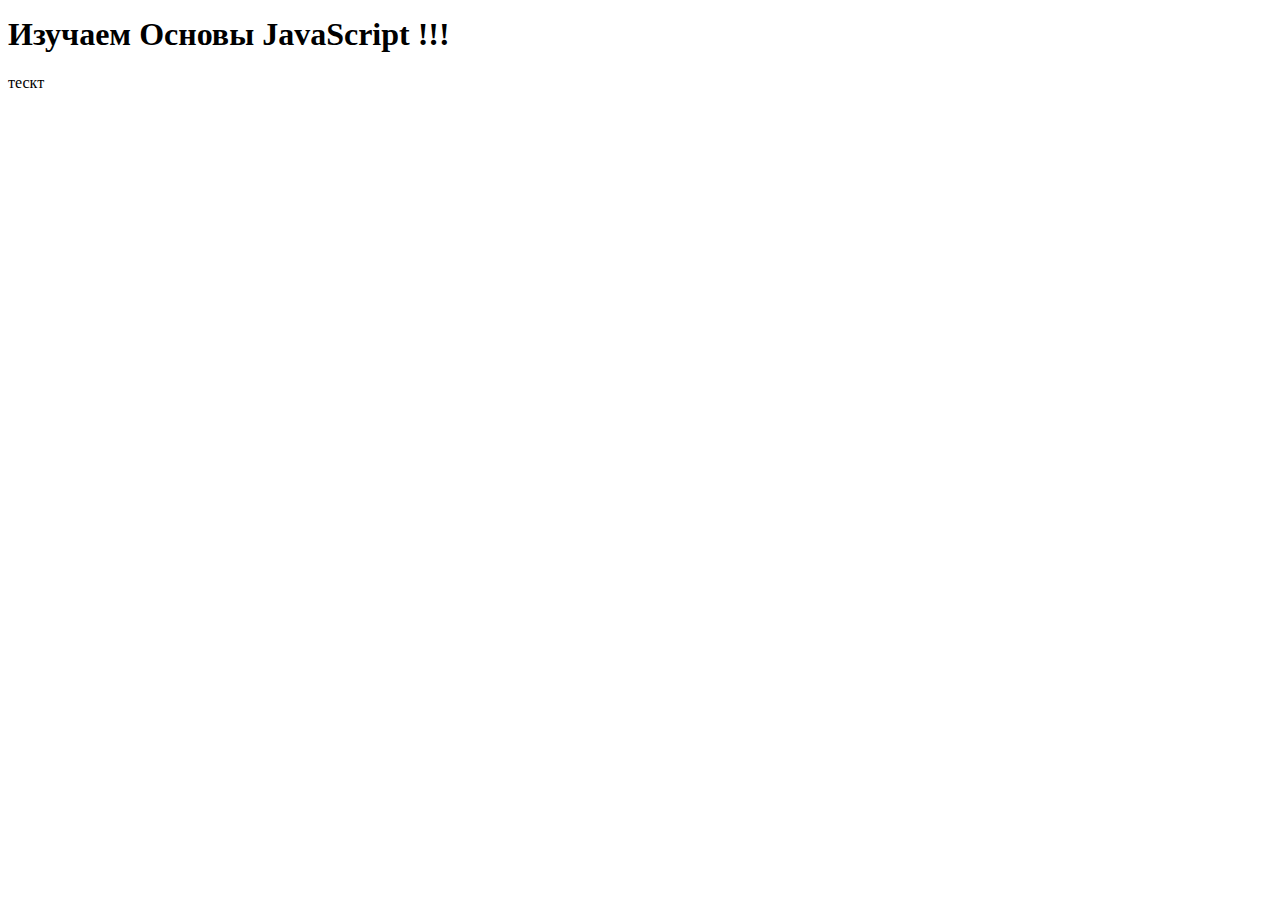
==== index.html @ 1a0aebc1 "index.html mod" ====
<!doctype html>
<html lang="en">

<head>
  <!-- Required meta tags -->
  <meta charset="utf-8">
  <meta name="viewport" content="width=device-width, initial-scale=1.0, shrink-to-fit=no">

  <!-- Bootstrap CSS -->
  <link rel="stylesheet" href="bootstrap/css/bootstrap.css">
  <link rel="stylesheet" href="css/style.css">
  <title>JS Basis</title>
</head>

<body>

  
  <h1 class="">Изучаем Основы JavaScript !!!</h1>
  <div>
    тескт
  </div>


  <script src="js/jquery-3.5.1.min.js"></script>
  <script src="js/popper.min.js"></script>
  <script src="bootstrap/js/bootstrap.min.js"></script>
  <script src="js/main.js"></script>

  <script src="js/test-007.js">

  </script>

</body>

</html>
---- css/style.css ----
button{
    margin-top: 1rem;
    min-width: 300px;
}

input{
    margin-top: 1rem;
    min-width: 300px;
}

h1, h2, h3{
    margin-top: 1rem;
}
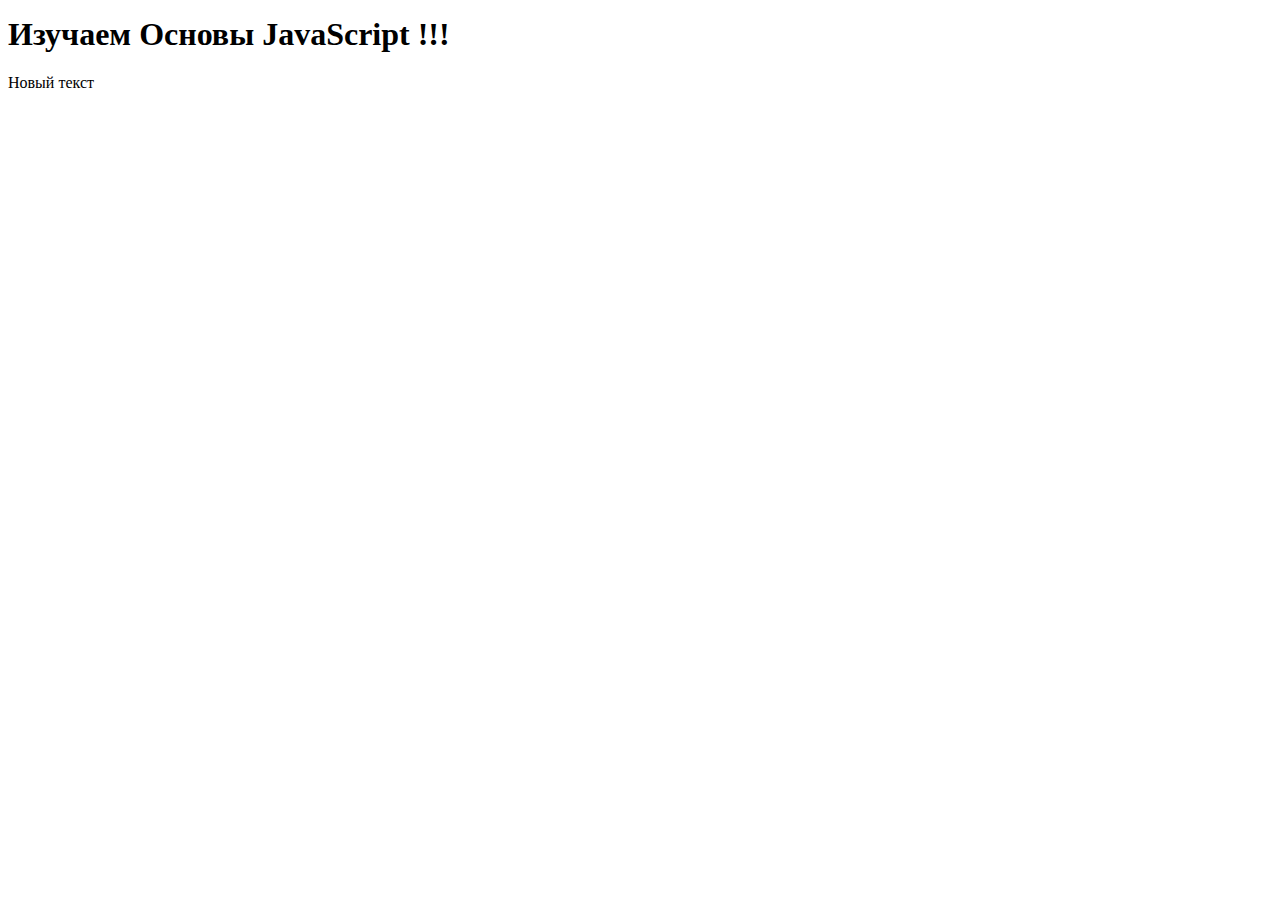
==== commit 9d8a47de: "another index.html mod" ====
--- a/index.html
+++ b/index.html
@@ -17,7 +17,7 @@
   
   <h1 class="">Изучаем Основы JavaScript !!!</h1>
   <div>
-    тескт
+    Новый текст
   </div>
 
 
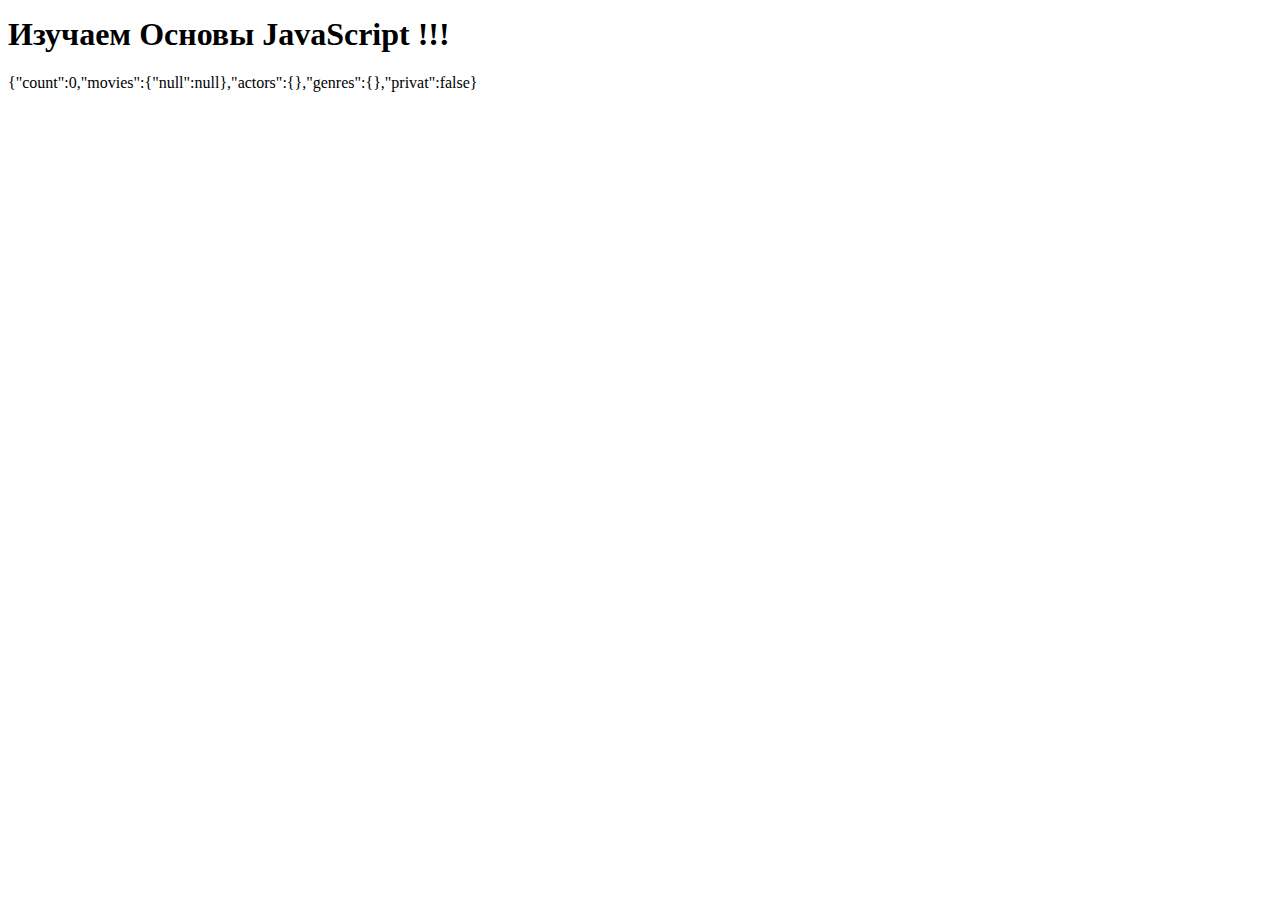
==== commit 93638833: "lesson 012" ====
--- a/index.html
+++ b/index.html
@@ -16,7 +16,7 @@
 
   
   <h1 class="">Изучаем Основы JavaScript !!!</h1>
-  <div>
+  <div id="Result">
     Новый текст
   </div>
 
@@ -26,7 +26,7 @@
   <script src="bootstrap/js/bootstrap.min.js"></script>
   <script src="js/main.js"></script>
 
-  <script src="js/test-007.js">
+  <script src="js/script.js">
 
   </script>
 
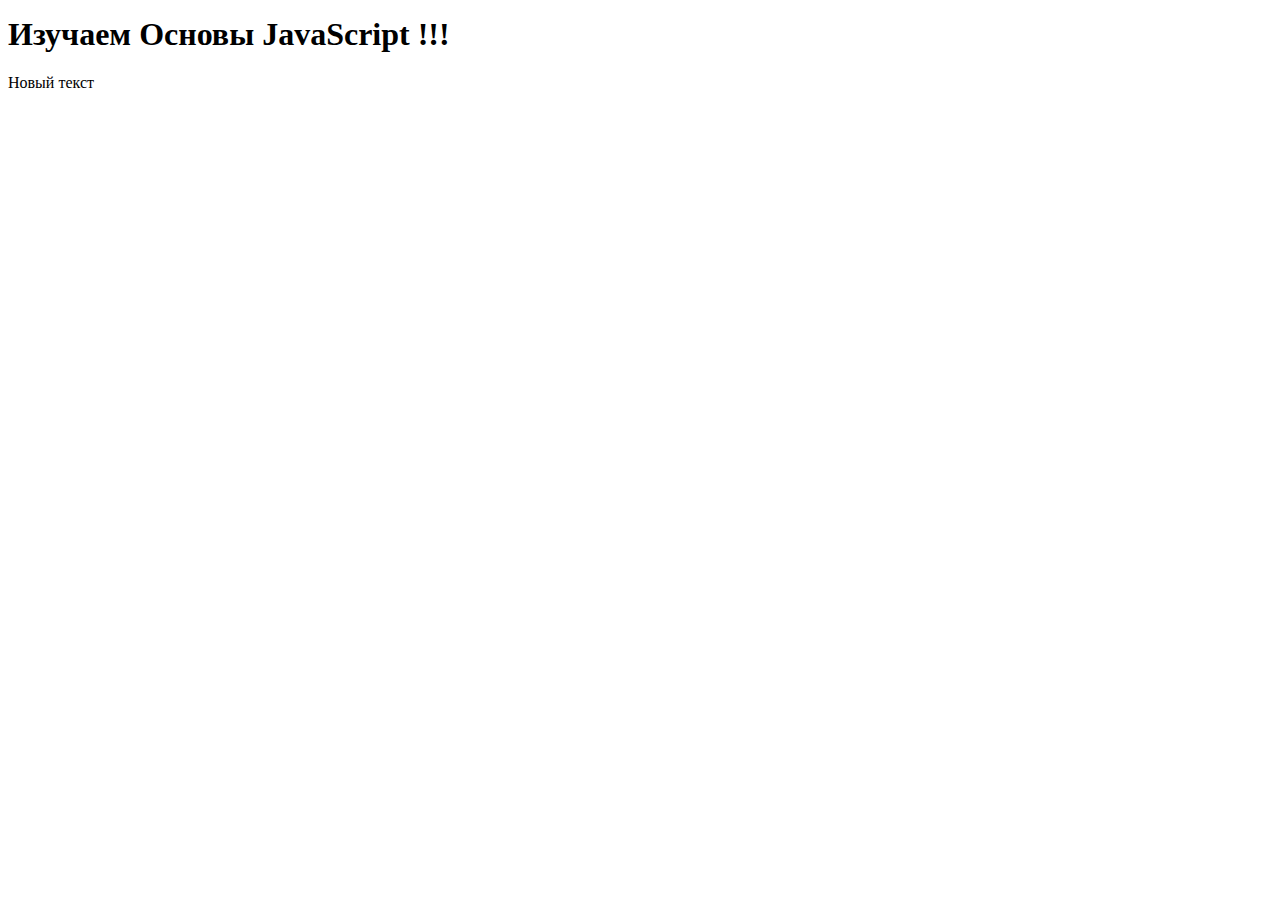
==== commit 0ff6457e: "lesson 013-014" ====
--- a/index.html
+++ b/index.html
@@ -14,7 +14,7 @@
 
 <body>
 
-  
+
   <h1 class="">Изучаем Основы JavaScript !!!</h1>
   <div id="Result">
     Новый текст
@@ -26,7 +26,45 @@
   <script src="bootstrap/js/bootstrap.min.js"></script>
   <script src="js/main.js"></script>
 
-  <script src="js/script.js">
+  <!-- <script src="js/script.js">
+
+  </script> -->
+
+  <script>
+    const num = 3;
+
+    (num > 2) ? console.log(1): console.log(0);
+
+    switch (num) {
+      case 3:
+        console.log(1);
+        break;
+      default:
+        console.log(0);
+        break;
+    }
+
+    let i = 0;
+    while (i < num) {
+      i++;
+      console.log(i);
+    }
+
+    console.log('-----');
+
+    do {
+      i++
+      console.log(i);
+    } while (i < num);
+
+    console.log('-----');
+    
+    for (let i = 0; i < num; i++) {
+      if (i===2) {
+        continue;
+      }
+      console.log(i);    
+    }
 
   </script>
 
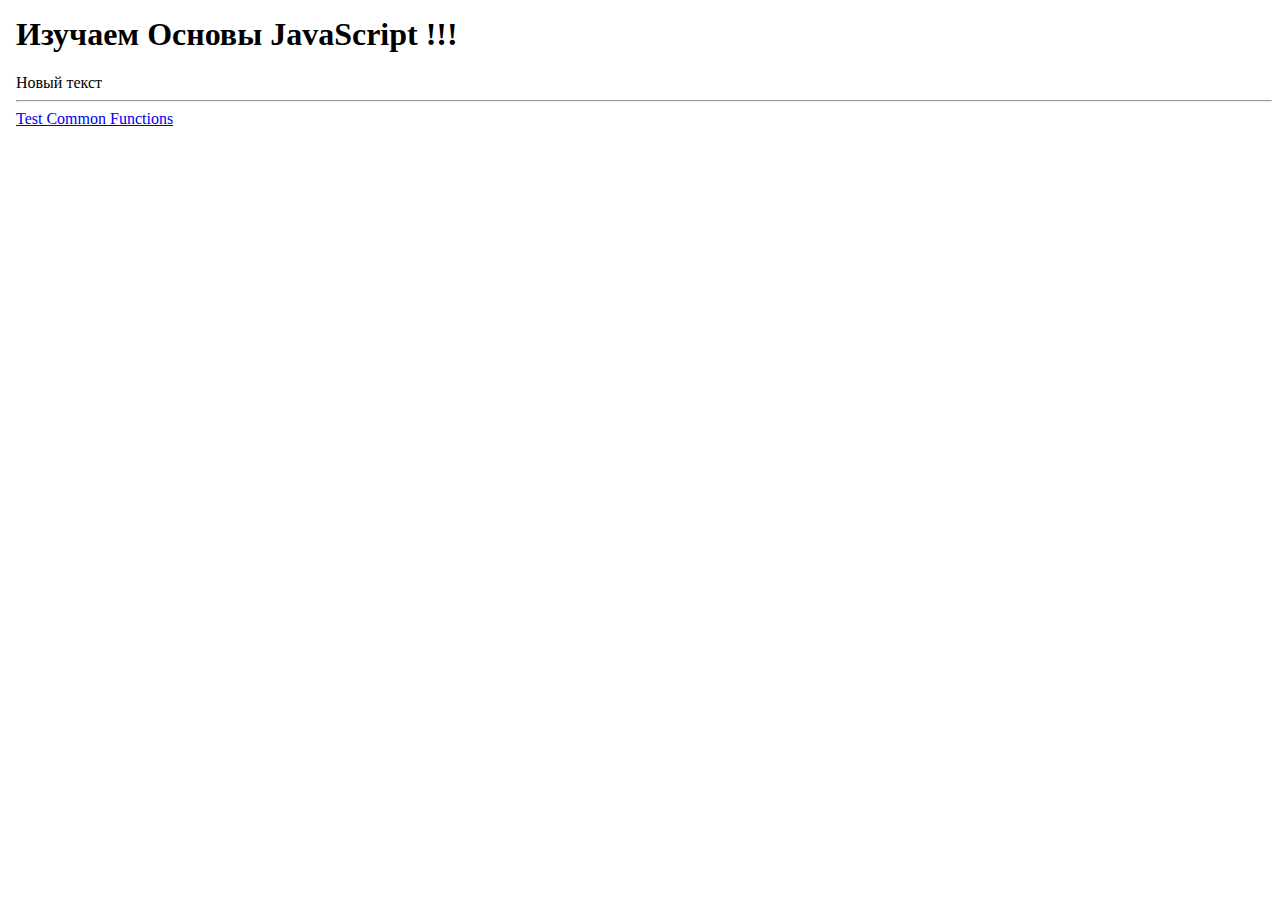
==== commit 83dec47e: "restructured project folders" ====
--- a/index.html
+++ b/index.html
@@ -20,6 +20,11 @@
     Новый текст
   </div>
 
+  <hr>
+
+  <div id="Tests">
+    <a href="tests/html/test-common-functions.html">Test Common Functions</a>
+  </div>
 
   <script src="js/jquery-3.5.1.min.js"></script>
   <script src="js/popper.min.js"></script>
@@ -31,42 +36,11 @@
   </script> -->
 
   <script>
-    const num = 3;
-
-    (num > 2) ? console.log(1): console.log(0);
-
-    switch (num) {
-      case 3:
-        console.log(1);
-        break;
-      default:
-        console.log(0);
-        break;
-    }
-
-    let i = 0;
-    while (i < num) {
-      i++;
-      console.log(i);
-    }
-
-    console.log('-----');
-
-    do {
-      i++
-      console.log(i);
-    } while (i < num);
-
-    console.log('-----');
     
-    for (let i = 0; i < num; i++) {
-      if (i===2) {
-        continue;
-      }
-      console.log(i);    
-    }
 
   </script>
+
+
 
 </body>
 
--- a/css/style.css
+++ b/css/style.css
@@ -1,3 +1,7 @@
+body{
+    margin-left: 1rem;
+}
+
 button{
     margin-top: 1rem;
     min-width: 300px;
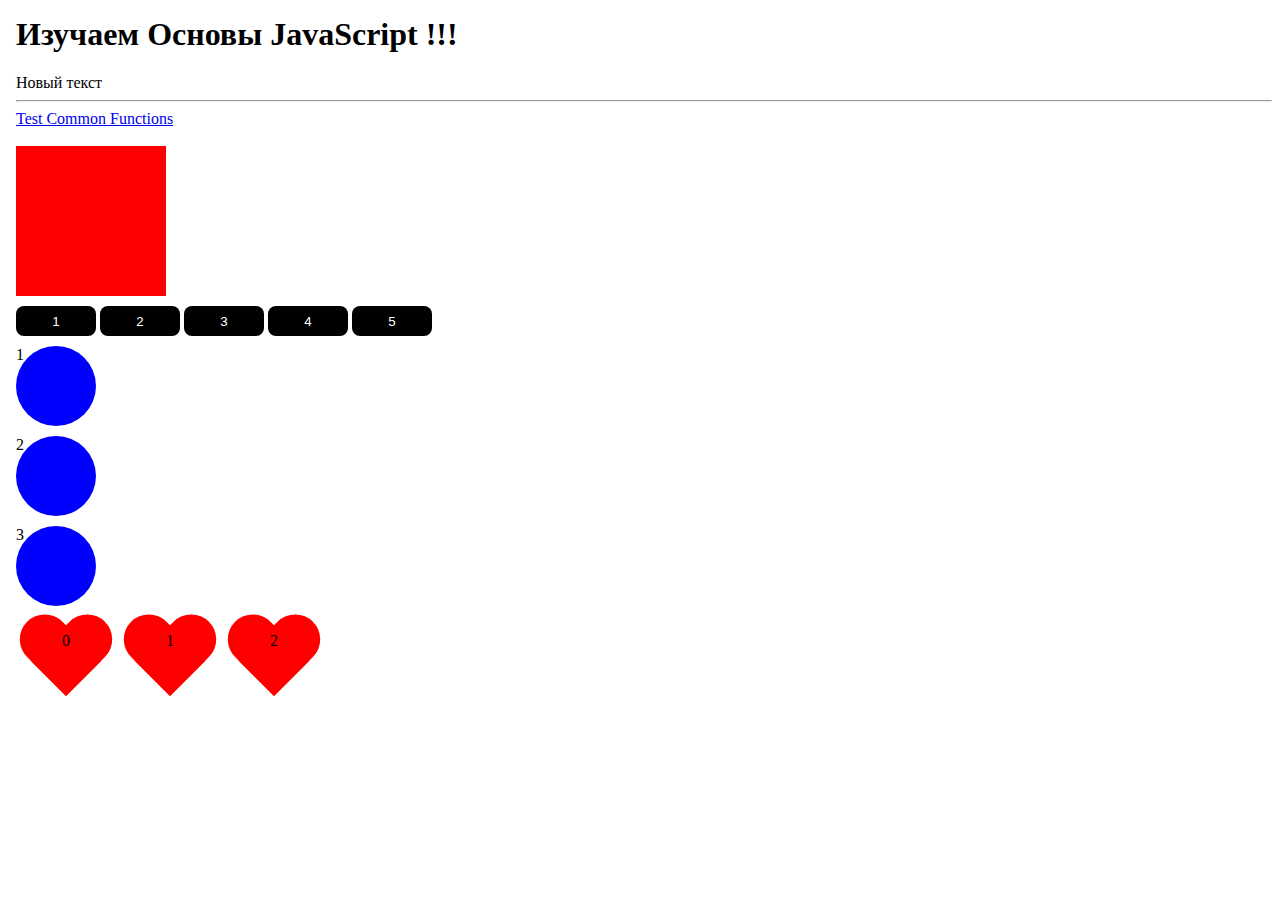
==== commit 8a8a0670: "200802-028 lesson done" ====
--- a/index.html
+++ b/index.html
@@ -25,20 +25,39 @@
   <div id="Tests">
     <a href="tests/html/test-common-functions.html">Test Common Functions</a>
   </div>
+  <br>
+
+  <body>
+    <div class="box" id="box"></div>
+    <button>1</button>
+    <button>2</button>
+    <button>3</button>
+    <button>4</button>
+    <button>5</button>
+
+    <div class="circle">1</div>
+    <div class="circle">2</div>
+    <div class="circle">3</div>
+
+    <div class="wrapper">
+      <div class="heart"></div>
+      <div class="heart"></div>
+      <div class="heart"></div>
+
+    </div>
+
+    <script src="js/lessons/test-028.js"></script>
+  </body>
+
 
   <script src="js/jquery-3.5.1.min.js"></script>
   <script src="js/popper.min.js"></script>
   <script src="bootstrap/js/bootstrap.min.js"></script>
   <script src="js/main.js"></script>
 
-  <!-- <script src="js/script.js">
+  
 
-  </script> -->
-
-  <script>
-    
-
-  </script>
+  
 
 
 
--- a/css/style.css
+++ b/css/style.css
@@ -1,18 +1,107 @@
-body{
+body {
     margin-left: 1rem;
 }
 
-button{
+
+input {
     margin-top: 1rem;
     min-width: 300px;
 }
 
-input{
-    margin-top: 1rem;
-    min-width: 300px;
-}
-
-h1, h2, h3{
+h1,
+h2,
+h3 {
     margin-top: 1rem;
 }
 
+.box {
+    width: 150px;
+    height: 150px;
+    background-color: red;
+}
+
+button {
+    width: 80px;
+    height: 30px;
+    margin-top: 10px;
+    border: none;
+    border-radius: 8px;
+    background-color: #000;
+    color: #fff;
+    cursor: pointer;
+    outline: none;
+}
+
+.circle {
+    width: 80px;
+    height: 80px;
+    background-color: blue;
+    display: block;
+    margin-top: 10px;
+    border-radius: 100%;
+}
+
+.inhearts{
+    position: relative;
+    z-index: 1;
+    vertical-align: bottom
+    
+}
+
+.heart {
+    display: inline-block;
+    position: relative;
+    width: 100px;
+    height: 90px;
+    margin-top: 10px; 
+    text-align:center;       
+}
+
+.heart:before,
+.heart:after {
+    position: absolute;
+    z-index: 0;
+    content: "";
+    left: 50px;
+    top: 0;
+    width: 50px;
+    height: 80px;
+    background: red;
+    -moz-border-radius: 50px 50px 0 0;
+    border-radius: 50px 50px 0 0;
+    -webkit-transform: rotate(-45deg);
+    -moz-transform: rotate(-45deg);
+    -ms-transform: rotate(-45deg);
+    -o-transform: rotate(-45deg);
+    transform: rotate(-45deg);
+    -webkit-transform-origin: 0 100%;
+    -moz-transform-origin: 0 100%;
+    -ms-transform-origin: 0 100%;
+    -o-transform-origin: 0 100%;
+    transform-origin: 0 100%;
+}
+
+.heart:after {
+    left: 0;
+    -webkit-transform: rotate(45deg);
+    -moz-transform: rotate(45deg);
+    -ms-transform: rotate(45deg);
+    -o-transform: rotate(45deg);
+    transform: rotate(45deg);
+    -webkit-transform-origin: 100% 100%;
+    -moz-transform-origin: 100% 100%;
+    -ms-transform-origin: 100% 100%;
+    -o-transform-origin: 100% 100%;
+    transform-origin: 100% 100%;
+}
+
+.black {
+    width: 150px;
+    height: 50px;
+    line-height: 50px;
+    text-align: center;
+    background-color: black;
+    margin-bottom: 30px;
+    margin-top: 30px;
+    color: #fff;
+}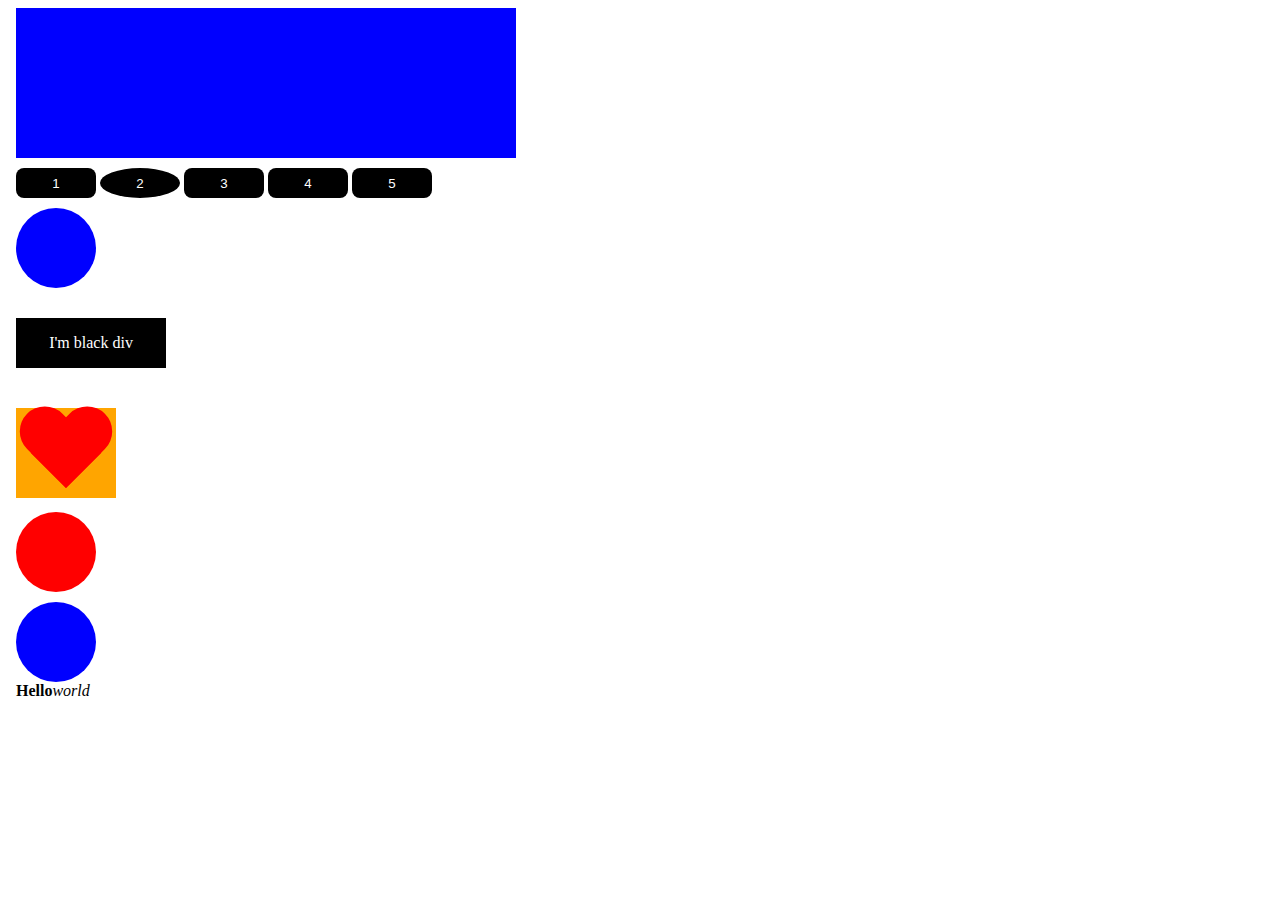
==== commit 1c13b25c: "200808-module 2(basis) has completed" ====
--- a/index.html
+++ b/index.html
@@ -9,58 +9,38 @@
   <!-- Bootstrap CSS -->
   <link rel="stylesheet" href="bootstrap/css/bootstrap.css">
   <link rel="stylesheet" href="css/style.css">
-  <title>JS Basis</title>
+  <title>029 JS basis</title>
 </head>
 
 <body>
 
+  <div class="box" id="box"></div>
+  <button>1</button>
+  <button>2</button>
+  <button>3</button>
+  <button>4</button>
+  <button>5</button>
 
-  <h1 class="">Изучаем Основы JavaScript !!!</h1>
-  <div id="Result">
-    Новый текст
+  <div class="circle"></div>
+  <div class="circle"></div>
+  <div class="circle"></div>
+
+  <div class="wrapper">
+    <div class="heart"></div>
+    <div class="heart"></div>
+          <div class="heart"></div>
+          
   </div>
 
-  <hr>
+  <script src="js/lessons/test-029.js"></script>
 
-  <div id="Tests">
-    <a href="tests/html/test-common-functions.html">Test Common Functions</a>
-  </div>
-  <br>
 
-  <body>
-    <div class="box" id="box"></div>
-    <button>1</button>
-    <button>2</button>
-    <button>3</button>
-    <button>4</button>
-    <button>5</button>
-
-    <div class="circle">1</div>
-    <div class="circle">2</div>
-    <div class="circle">3</div>
-
-    <div class="wrapper">
-      <div class="heart"></div>
-      <div class="heart"></div>
-      <div class="heart"></div>
-
-    </div>
-
-    <script src="js/lessons/test-028.js"></script>
-  </body>
 
 
   <script src="js/jquery-3.5.1.min.js"></script>
   <script src="js/popper.min.js"></script>
   <script src="bootstrap/js/bootstrap.min.js"></script>
   <script src="js/main.js"></script>
-
-  
-
-  
-
-
-
 </body>
 
 </html>